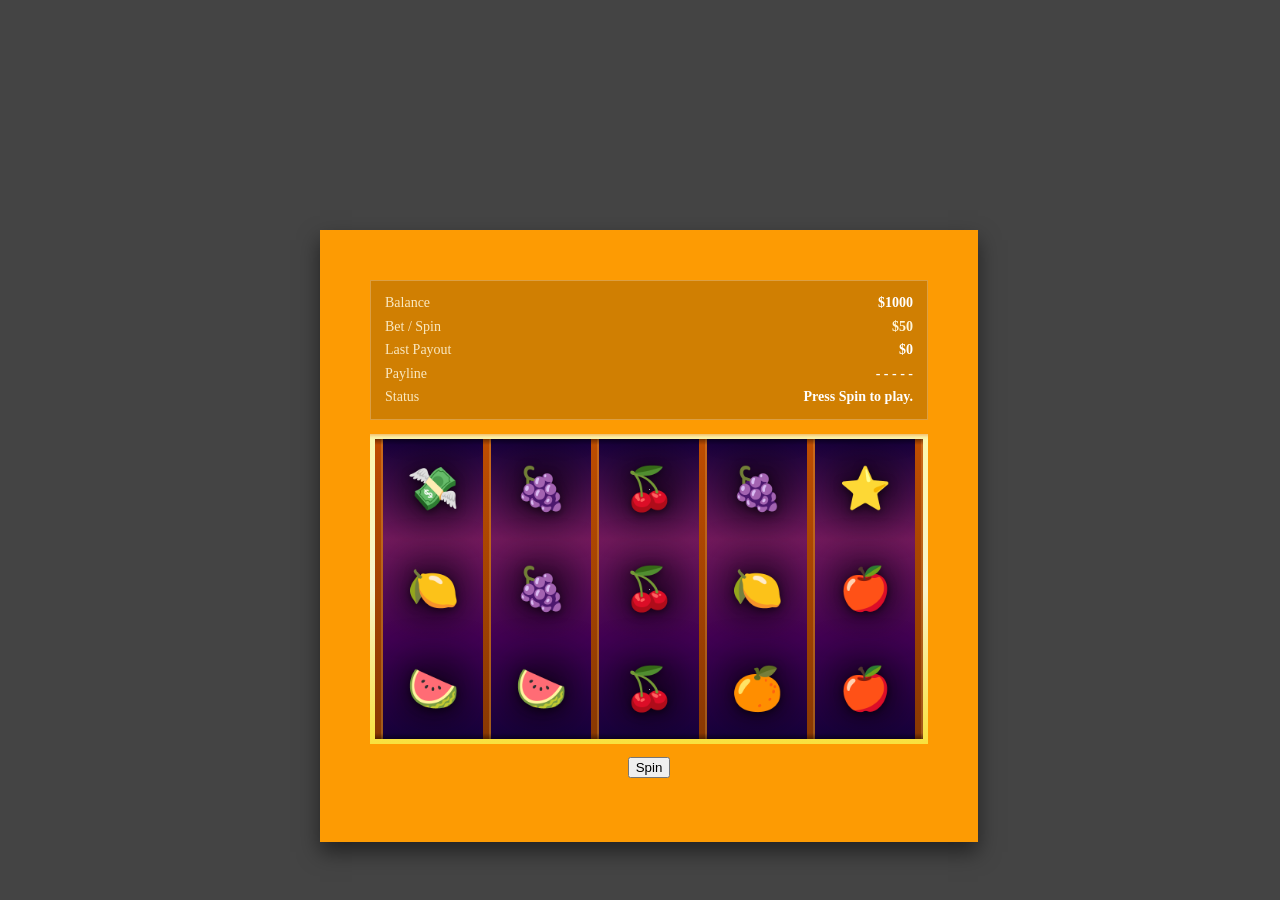
==== slot game/index.html @ 46c9f748 "Menambahkan logika slot untuk awareness" ====
<!doctype html>
<html lang="en">
  <head>
    <meta charset="UTF-8" />
    <title>Sloty</title>
    <link rel="stylesheet" href="./style.css" />
    <script src="./script.js" defer></script>
  </head>
  <body>
    <div id="container">
      <div class="game-hud">
        <div class="hud-row">
          <span class="hud-label">Balance</span>
          <strong id="balanceValue">$1000</strong>
        </div>
        <div class="hud-row">
          <span class="hud-label">Bet / Spin</span>
          <strong>$50</strong>
        </div>
        <div class="hud-row">
          <span class="hud-label">Last Payout</span>
          <strong id="lastPayout">$0</strong>
        </div>
        <div class="hud-row">
          <span class="hud-label">Payline</span>
          <strong id="paylineValue">- - - - -</strong>
        </div>
        <div class="hud-row">
          <span class="hud-label">Status</span>
          <strong id="statusValue" class="status-neutral"
            >Press Spin to play.</strong
          >
        </div>
      </div>

      <div class="window-border">
        <div class="window">
          <div class="outer-spacer"></div>
          <div class="outer-col">
            <div class="col"></div>
          </div>
          <div class="outer-spacer"></div>
          <div class="outer-col">
            <div class="col"></div>
          </div>
          <div class="outer-spacer"></div>
          <div class="outer-col">
            <div class="col"></div>
          </div>
          <div class="outer-spacer"></div>
          <div class="outer-col">
            <div class="col"></div>
          </div>
          <div class="outer-spacer"></div>
          <div class="outer-col">
            <div class="col"></div>
          </div>
          <div class="outer-spacer"></div>
        </div>
      </div>

      <input
        type="button"
        onclick="spin(this)"
        class="start-button"
        value="Spin"
      />
    </div>
  </body>
</html>
---- slot game/style.css ----
/*
 * Some general styling
 */

* {
  box-sizing: border-box;
}

:root {
  --item-height: 100px;
}

body {
  background-color: #444;
  margin: 0;
}

/*
 * Style the orange box
 */

.start-button {
  display: block;
  margin: 1em auto;
}

#container {
  background-color: #fd9b03;
  padding: 50px;
  box-shadow: 0 10px 20px rgba(0, 0, 0, 0.5);
  position: absolute;
  top: 50%;
  left: 50%;
  margin-left: -320px;
  margin-top: -220px;
}

.game-hud {
  background: rgba(0, 0, 0, 0.18);
  border: 1px solid rgba(255, 255, 255, 0.25);
  padding: 12px 14px;
  margin-bottom: 14px;
}

.hud-row {
  display: flex;
  justify-content: space-between;
  align-items: center;
  gap: 12px;
  color: #fff5d8;
  font-size: 14px;
  line-height: 1.4;
}

.hud-row + .hud-row {
  margin-top: 4px;
}

.hud-label {
  opacity: 0.9;
}

#balanceValue,
#lastPayout,
#paylineValue,
#statusValue {
  color: #ffffff;
}

.status-win {
  color: #bbff95 !important;
}

.status-lose {
  color: #ffd0d0 !important;
}

.status-neutral {
  color: #ffffff !important;
}

.window {
  position: relative;
  overflow: hidden;
  height: calc(3 * var(--item-height));
}

.window::before {
  content: "";
  clear: both;
  position: absolute;
  top: 0;
  left: 0;
  width: 100%;
  height: 6px;
  background-image: linear-gradient(to bottom, rgba(0, 0, 0, 0.4), transparent);
}

.window::after {
  content: "";
  clear: both;
  position: absolute;
  bottom: 0;
  left: 0;
  width: 100%;
  height: 6px;
  background-image: linear-gradient(to bottom, transparent, rgba(0, 0, 0, 0.4));
}

.window-border {
  padding: 5px;
  background-image: linear-gradient(to bottom, #fcf8ad, #f8f3cd, #f9e13d);
  box-shadow: 0 6px 4px -5px #eca654 inset;
}

/*
 * Reels and icon styling
 */

.icon {
  width: 80px;
  height: var(--item-height);
  display: block;
  position: relative;

  /*animation: wiggle 0.1s linear infinite;*/
}

.icon.is-fallback {
  display: flex;
  align-items: center;
  justify-content: center;
}

.icon .fallback-label {
  font-size: 42px;
  line-height: 1;
  color: #ffffff;
  text-shadow: 0 2px 8px rgba(0, 0, 0, 0.6);
  position: relative;
  z-index: 4;
}

.outer-col {
  overflow-y: hidden;
  width: 100px;
  float: left;
  background-color: #eee;
  background-image: linear-gradient(#16013c, #741a5e, #430155, #16013c);
  height: calc(var(--item-height) * 3);
}

.outer-spacer {
  width: 8px;
  height: 100%;
  float: left;
  border-right: 2px solid #f7ce6c38;
  background-image: linear-gradient(#be4d01, #893802);
}

.col {
  padding: 0 10px;
  will-change: true;
  transform: translateY(calc(-100% + var(--item-height) * 3));
}

.col img {
  width: 100%;
  height: auto;
  margin: 10px 0;
  position: relative;
  z-index: 3;
}

/* shadow effect behind the items */
.col .icon::after {
  content: "";
  clear: both;
  display: block;
  position: absolute;
  top: 50%;
  left: 50%;
  width: 1px;
  height: 1px;
  background-color: white;
  box-shadow: 0 0 35px 30px rgba(12, 0, 14, 0.69);
  z-index: 2;
  border-radius: 100%;
}

/*
 * Spinning animation
 */

#container.spinning .outer-col:nth-of-type(2) .col {
  animation-delay: 0.01s;
}

#container.spinning .outer-col:nth-of-type(3) .col {
  animation-delay: 0.02s;
}

#container.spinning .outer-col:nth-of-type(4) .col {
  animation-delay: 0.03s;
}

#container.spinning .col {
  animation-name: scroll;
  animation-iteration-count: 1;
  animation-timing-function: cubic-bezier(0.65, 0.97, 0.72, 1);
}

@keyframes scroll {
  to {
    transform: translateY(0);
  }
}

/*@keyframes wiggle {
    0% {
        transform: rotate(7deg);
    }
    50% {
        transform: rotate(-7deg);
    }
    100% {
        transform: rotate(7deg);
    }
}*/
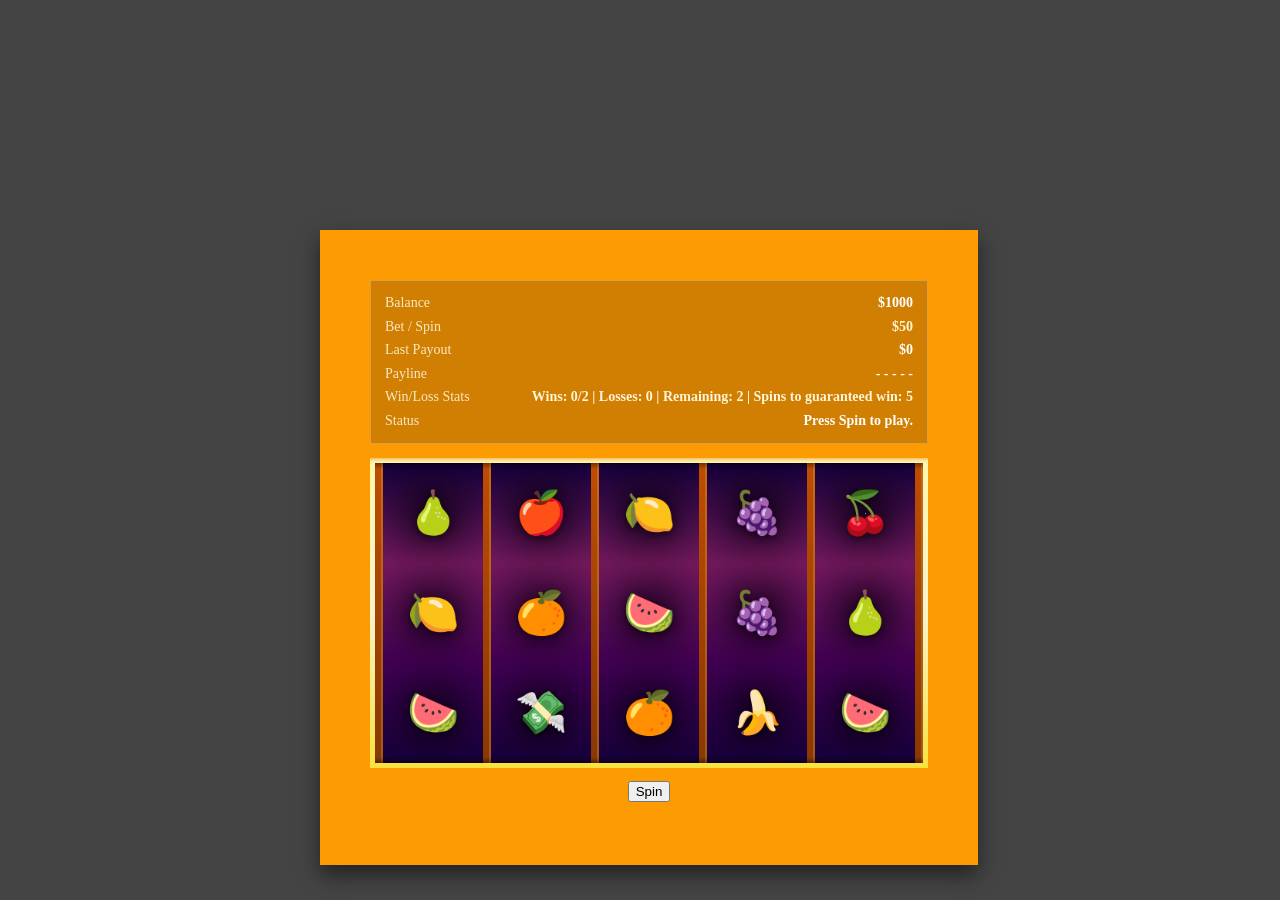
==== commit fab55fb6: "simulasi gambling" ====
--- a/slot game/index.html
+++ b/slot game/index.html
@@ -24,6 +24,10 @@
         <div class="hud-row">
           <span class="hud-label">Payline</span>
           <strong id="paylineValue">- - - - -</strong>
+        </div>
+        <div class="hud-row">
+          <span class="hud-label">Win/Loss Stats</span>
+          <strong id="winsCount">Wins: 0 | Losses: 0</strong>
         </div>
         <div class="hud-row">
           <span class="hud-label">Status</span>
